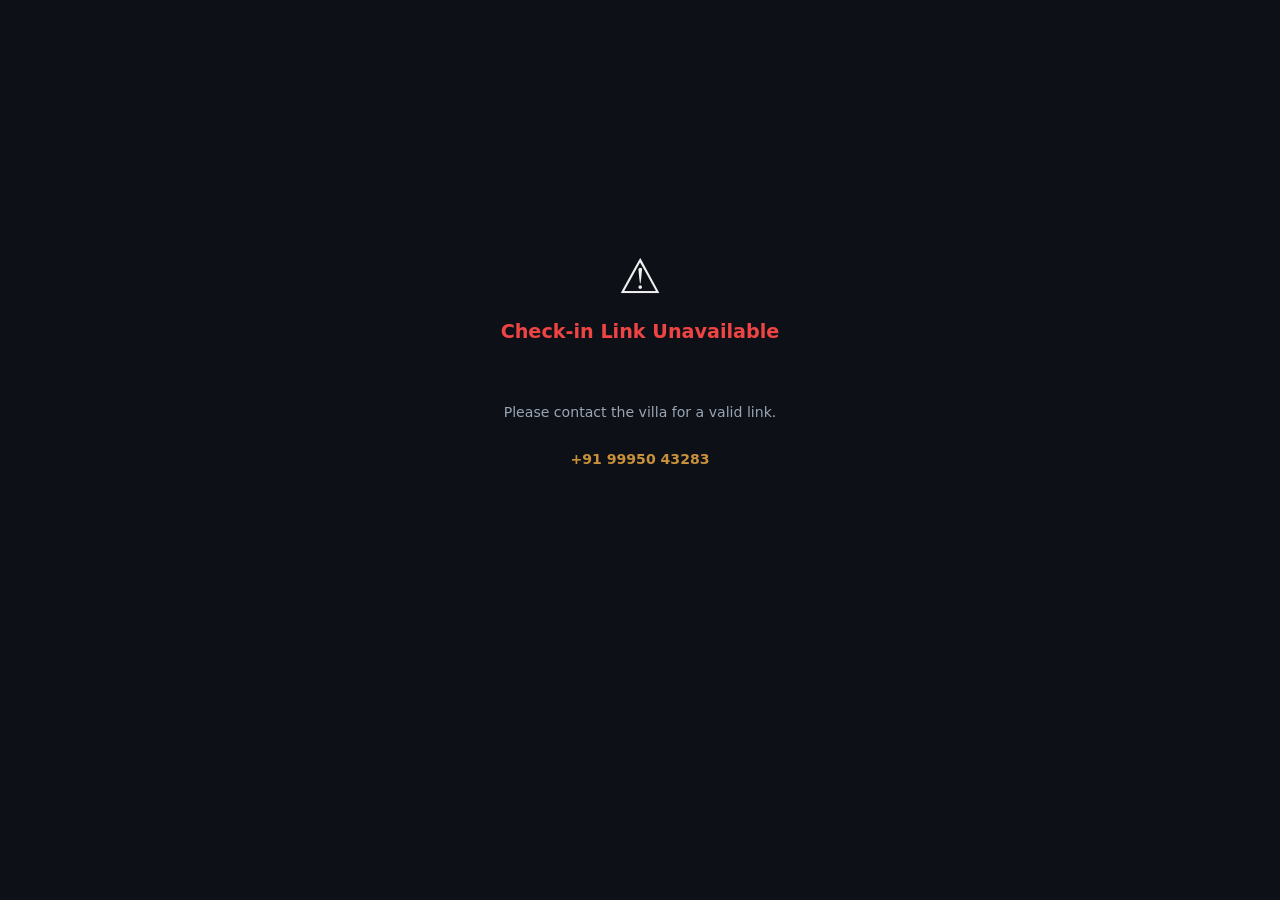
==== checkin/index.html @ 78a7032a "feat: checkin form — warmer welcome message with 3-min hint" ====
<!DOCTYPE html>
<html lang="en">
<head>
  <meta charset="UTF-8" />
  <meta name="viewport" content="width=device-width, initial-scale=1.0" />
  <title>Guest Check-In — Guruvayur Villa (Dwarka)</title>
  <meta name="robots" content="noindex" />
  <style>
    *, *::before, *::after { box-sizing: border-box; margin: 0; padding: 0; }

    body {
      font-family: system-ui, -apple-system, sans-serif;
      background: #0D1117;
      color: #F0F0F0;
      min-height: 100vh;
    }

    /* ── HEADER ── */
    .header {
      background: linear-gradient(135deg, #111827 0%, #1A2332 100%);
      padding: 20px 20px 18px;
      border-bottom: 1px solid rgba(200,144,58,0.2);
    }
    .brand-row {
      display: flex;
      align-items: center;
      gap: 14px;
      margin-bottom: 12px;
    }
    .brand-logo {
      width: 56px; height: 56px;
      border-radius: 12px;
      object-fit: cover;
      border: 1px solid rgba(200,144,58,0.3);
      box-shadow: 0 4px 12px rgba(200,144,58,0.15);
    }
    .brand-logo-fallback {
      width: 56px; height: 56px;
      border-radius: 12px;
      font-size: 1.8rem;
      background: rgba(200,144,58,0.15);
      border: 1px solid rgba(200,144,58,0.3);
      display: none;
      align-items: center;
      justify-content: center;
    }
    .brand-name {
      font-family: Georgia, serif;
      font-size: 1.1rem;
      font-weight: 700;
      color: #E8B86D;
      letter-spacing: 0.5px;
    }
    .brand-sub {
      font-size: 0.6rem;
      color: #5C7080;
      letter-spacing: 3px;
      margin-top: 2px;
    }
    .partner-badge {
      display: inline-block;
      background: rgba(133,183,235,0.12);
      border: 1px solid rgba(133,183,235,0.25);
      border-radius: 20px;
      padding: 3px 12px;
      color: #85B7EB;
      font-size: 0.72rem;
      font-weight: 600;
      margin-bottom: 10px;
    }
    .welcome-text {
      font-size: 0.82rem;
      color: #9AA5B4;
      line-height: 1.6;
    }
    .welcome-text strong { color: #D0D0D0; }

    /* ── BODY ── */
    .body { padding: 20px 16px 48px; max-width: 520px; margin: 0 auto; }

    /* ── SECTIONS ── */
    .section-label {
      font-size: 0.65rem;
      font-weight: 700;
      letter-spacing: 2px;
      color: #C8903A;
      margin-bottom: 10px;
      margin-top: 24px;
      padding-bottom: 6px;
      border-bottom: 1px solid rgba(200,144,58,0.2);
    }
    .section-label.blue { color: #85B7EB; border-color: rgba(133,183,235,0.2); }

    /* ── FIELDS ── */
    .field { margin-bottom: 14px; }
    .field label {
      display: block;
      font-size: 0.72rem;
      font-weight: 600;
      color: #9AA5B4;
      letter-spacing: 0.5px;
      margin-bottom: 6px;
      text-transform: uppercase;
    }
    .field label .req { color: #EF4444; margin-left: 3px; }
    .field .hint { font-size: 0.68rem; color: #6B7280; margin-top: 4px; }

    input, select, textarea {
      width: 100%;
      padding: 11px 14px;
      border-radius: 10px;
      border: 1px solid rgba(255,255,255,0.1);
      background: rgba(255,255,255,0.05);
      color: #F0F0F0;
      font-size: 0.9rem;
      outline: none;
      font-family: inherit;
    }
    select { background: #1A2332; appearance: none; }
    select option { background: #1A2332; }
    textarea { resize: vertical; min-height: 70px; }
    input[readonly] { opacity: 0.55; cursor: not-allowed; }

    .grid-2 { display: grid; grid-template-columns: 1fr 1fr; gap: 12px; }
    .grid-2-1 { display: grid; grid-template-columns: 2fr 1fr; gap: 12px; }

    /* ── NATIONALITY TOGGLE ── */
    .nat-toggle { display: flex; gap: 8px; }
    .nat-btn {
      flex: 1; padding: 11px 8px; border-radius: 10px; cursor: pointer;
      border: 1px solid rgba(255,255,255,0.1);
      background: rgba(255,255,255,0.03);
      color: #9AA5B4; font-size: 0.83rem; font-weight: 400;
      display: flex; align-items: center; justify-content: center; gap: 8px;
      transition: all 0.15s;
    }
    .nat-btn.active {
      border-color: #C8903A;
      background: rgba(200,144,58,0.15);
      color: #C8903A; font-weight: 700;
    }
    .nat-btn img { width: 20px; height: 14px; border-radius: 2px; object-fit: cover; }

    /* ── NIGHTS DISPLAY ── */
    .nights-display {
      text-align: center; color: #C8903A; font-size: 0.82rem;
      font-weight: 600; margin-bottom: 14px; margin-top: -6px;
    }

    /* ── DOCS LATER CHECKBOX ── */
    .docs-later {
      display: flex; align-items: center; gap: 10px;
      margin-bottom: 16px; padding: 12px 14px; border-radius: 10px;
      cursor: pointer;
      border: 1px solid rgba(255,255,255,0.08);
      background: rgba(255,255,255,0.02);
      transition: all 0.15s;
    }
    .docs-later.checked {
      border-color: rgba(245,158,11,0.4);
      background: rgba(245,158,11,0.08);
    }
    .docs-later-box {
      width: 20px; height: 20px; border-radius: 6px; flex-shrink: 0;
      border: 1px solid rgba(255,255,255,0.2);
      background: transparent;
      display: flex; align-items: center; justify-content: center;
      font-size: 0.75rem; color: #111;
    }
    .docs-later.checked .docs-later-box {
      border-color: #F59E0B; background: #F59E0B;
    }

    /* ── UPLOAD BOX ── */
    .upload-box {
      padding: 16px; border-radius: 10px;
      border: 1px dashed rgba(200,144,58,0.5);
      background: rgba(200,144,58,0.04);
      cursor: pointer; text-align: center;
    }
    .upload-box.blue {
      border-color: rgba(133,183,235,0.5);
      background: rgba(133,183,235,0.04);
    }
    .upload-box img.preview {
      max-width: 100%; max-height: 150px;
      border-radius: 6px; object-fit: contain;
    }
    .upload-icon { font-size: 1.8rem; margin-bottom: 6px; }
    .upload-label { font-size: 0.82rem; font-weight: 600; color: #C8903A; }
    .upload-box.blue .upload-label { color: #85B7EB; }
    .upload-hint { font-size: 0.7rem; color: #6B7280; margin-top: 3px; }
    .upload-ok { font-size: 0.7rem; color: #34A853; margin-top: 4px; }

    /* ── VILLA ADDRESS BOX ── */
    .villa-addr-box {
      background: rgba(200,144,58,0.06);
      border: 1px solid rgba(200,144,58,0.2);
      border-radius: 10px; padding: 12px 14px; margin-bottom: 14px;
    }
    .villa-addr-box .addr-label {
      font-size: 0.68rem; font-weight: 700; color: #C8903A;
      letter-spacing: 1px; margin-bottom: 6px;
    }
    .villa-addr-box .addr-text {
      font-size: 0.82rem; color: #D0D0D0; line-height: 1.6;
    }
    .villa-addr-box .addr-note {
      font-size: 0.68rem; color: #6B7280; margin-top: 6px;
    }

    /* ── ERROR ── */
    .error-box {
      background: rgba(239,68,68,0.1);
      border: 1px solid rgba(239,68,68,0.3);
      border-radius: 10px; padding: 12px 16px;
      color: #EF4444; font-size: 0.85rem; margin-bottom: 16px;
    }

    /* ── SUBMIT ── */
    .submit-btn {
      width: 100%; padding: 16px; border-radius: 12px;
      background: #C8903A; color: #111;
      font-weight: 800; font-size: 1rem; border: none;
      cursor: pointer; letter-spacing: 0.5px;
      transition: opacity 0.15s;
    }
    .submit-btn:disabled { opacity: 0.5; cursor: not-allowed; }
    .privacy-note {
      color: #6B7280; font-size: 0.7rem;
      text-align: center; line-height: 1.5; margin-top: 10px;
    }

    /* ── CHECKBOX OPTIONS ── */
    .check-option {
      display: flex; align-items: flex-start; gap: 10px;
      padding: 11px 14px; border-radius: 10px; cursor: pointer;
      border: 1px solid rgba(255,255,255,0.08);
      background: rgba(255,255,255,0.02);
      margin-bottom: 8px; transition: all 0.15s;
    }
    .check-option.checked {
      border-color: rgba(139,92,246,0.4);
      background: rgba(139,92,246,0.08);
    }
    .check-box {
      width: 20px; height: 20px; border-radius: 6px; flex-shrink: 0;
      border: 1px solid rgba(255,255,255,0.2); background: transparent;
      display: flex; align-items: center; justify-content: center;
      font-size: 0.75rem; color: #111; margin-top: 1px;
    }
    .check-option.checked .check-box {
      border-color: #8B5CF6; background: #8B5CF6; color: #fff;
    }
    .check-label { font-size: 0.85rem; font-weight: 600; color: #D0D0D0; }
    .check-hint  { font-size: 0.7rem; color: #6B7280; margin-top: 2px; }

    /* ── LOADING / SUCCESS / ERROR SCREENS ── */
    .full-screen {
      min-height: 80vh; display: flex; flex-direction: column;
      align-items: center; justify-content: center;
      text-align: center; padding: 32px 24px;
      max-width: 400px; margin: 0 auto;
    }
    .full-screen .icon { font-size: 3rem; margin-bottom: 16px; }
    .full-screen .title { font-size: 1.2rem; font-weight: 700; margin-bottom: 10px; }
    .full-screen .sub { font-size: 0.88rem; color: #9AA5B4; line-height: 1.7; }

    /* ── HIDDEN ── */
    .hidden { display: none !important; }
    /* ── CHECKBOX OPTIONS ── */
    .check-option { display:flex; align-items:flex-start; gap:10px; padding:11px 14px; border-radius:10px; cursor:pointer; border:1px solid rgba(255,255,255,0.08); background:rgba(255,255,255,0.02); margin-bottom:8px; transition:all 0.15s; }
    .check-option.checked { border-color:rgba(139,92,246,0.4); background:rgba(139,92,246,0.08); }
    .check-box { width:20px; height:20px; border-radius:6px; flex-shrink:0; border:1px solid rgba(255,255,255,0.2); background:transparent; display:flex; align-items:center; justify-content:center; font-size:0.75rem; color:#fff; margin-top:1px; }
    .check-option.checked .check-box { border-color:#8B5CF6; background:#8B5CF6; }
    .check-label { font-size:0.85rem; font-weight:600; color:#D0D0D0; }
    .check-hint  { font-size:0.7rem; color:#6B7280; margin-top:2px; }
  </style>
</head>
<body>

<!-- LOADING SCREEN -->
<div id="screen-loading" class="full-screen">
  <div class="icon">⏳</div>
  <div class="title" style="color:#9AA5B4">Verifying your check-in link…</div>
</div>

<!-- ERROR SCREEN -->
<div id="screen-error" class="full-screen hidden">
  <div class="icon">⚠️</div>
  <div class="title" style="color:#EF4444">Check-in Link Unavailable</div>
  <div class="sub">This check-in link may have expired or is no longer active.
        Please contact our host team and we'll help you right away.<br>Please contact the villa for a valid link.<br><br>
    <strong style="color:#C8903A">+91 99950 43283</strong>
  </div>
</div>

<!-- SUCCESS SCREEN -->
<div id="screen-success" class="full-screen hidden">
  <div class="icon">🙏</div>
  <div class="title" style="color:#34A853">Registration Complete</div>
  <div class="sub" id="success-msg"></div>
  <!-- Cartoon: staff rushing to prepare room -->
  <svg viewBox="0 0 200 110" xmlns="http://www.w3.org/2000/svg" style="width:180px;margin:16px auto;display:block">
    <line x1="10" y1="98" x2="190" y2="98" stroke="#2A3A4A" stroke-width="2"/>
    <rect x="115" y="68" width="65" height="28" rx="4" fill="#1A2A3A" stroke="#C8903A" stroke-width="1.5"/>
    <rect x="115" y="58" width="20" height="16" rx="3" fill="#2A3A4A" stroke="#C8903A" stroke-width="1"/>
    <rect x="117" y="70" width="61" height="7" rx="2" fill="#C8903A" opacity="0.3"/>
    <path d="M95 52 Q118 34 148 48" stroke="white" stroke-width="1.5" fill="rgba(255,255,255,0.8)"/>
    <circle cx="58" cy="43" r="9" fill="#C8903A"/>
    <line x1="58" y1="52" x2="58" y2="76" stroke="#C8903A" stroke-width="3" stroke-linecap="round"/>
    <line x1="58" y1="60" x2="40" y2="53" stroke="#C8903A" stroke-width="2.5" stroke-linecap="round"/>
    <line x1="58" y1="60" x2="78" y2="56" stroke="#C8903A" stroke-width="2.5" stroke-linecap="round"/>
    <line x1="58" y1="76" x2="46" y2="96" stroke="#C8903A" stroke-width="2.5" stroke-linecap="round"/>
    <line x1="58" y1="76" x2="70" y2="93" stroke="#C8903A" stroke-width="2.5" stroke-linecap="round"/>
    <path d="M78 56 Q93 43 103 53 Q98 63 83 60 Z" fill="white" opacity="0.9"/>
    <line x1="18" y1="48" x2="33" y2="48" stroke="#C8903A" stroke-width="1.5" stroke-linecap="round" opacity="0.5"/>
    <line x1="14" y1="58" x2="30" y2="58" stroke="#C8903A" stroke-width="1.5" stroke-linecap="round" opacity="0.4"/>
    <line x1="20" y1="68" x2="34" y2="68" stroke="#C8903A" stroke-width="1.5" stroke-linecap="round" opacity="0.3"/>
    <text x="152" y="52" font-size="10" fill="#C8903A">✨</text>
  </svg>
  <div style="font-size:0.75rem;color:rgba(200,144,58,0.7);margin-top:4px">We're preparing your villa for a comfortable stay.
      <div style="font-size:0.75rem;color:#6B7280;margin-top:6px">✏️ This form usually takes less than 3 minutes.</div></div>
</div>

<!-- MAIN FORM -->
<div id="screen-form" class="hidden">

  <!-- ERROR BOX — sticky at top, shown on validation failure -->
  <div id="submit-error" class="error-box hidden"
    style="margin:0 0 16px;position:sticky;top:0;z-index:99;border-radius:0"></div>

  <!-- HEADER -->
  <div class="header">
    <div class="brand-row">
      <img class="brand-logo" src="https://manage.luxuryvillasofguruvayur.com/icons/logo-black.png"
        alt="Guruvayur Estates"
        onerror="this.style.display='none';this.nextElementSibling.style.display='flex'" />
      <div class="brand-logo-fallback">🏡</div>
      <div>
        <div class="brand-name" id="villa-name">Guruvayur Villa (Dwarka)</div>
        <div class="brand-sub">GURUVAYUR · KERALA</div>
      </div>
    </div>
    <div id="partner-badge" class="partner-badge hidden"></div>
    <div class="welcome-text" id="welcome-text"></div>
  </div>

  <!-- FORM BODY -->
  <div class="body">

    <div id="error-banner" class="error-box hidden"></div>

    <!-- NATIONALITY -->
    <div class="field">
      <label>Nationality <span class="req">*</span></label>
      <div class="nat-toggle">
        <button class="nat-btn active" id="btn-indian" onclick="setNationality('Indian')">
          <img src="https://flagcdn.com/w20/in.png" alt="India" onerror="this.style.display='none'" />
          Indian
        </button>
        <button class="nat-btn" id="btn-foreign" onclick="setNationality('Foreign')">
          🌍 Foreign National
        </button>
      </div>
    </div>

    <!-- SECTION 1: PERSONAL -->
    <div class="section-label">1 · PERSONAL DETAILS</div>

    <div class="field">
      <label>Full name (as on ID) <span class="req">*</span></label>
      <input type="text" id="fullName" placeholder="e.g. Arjun Kumar" autocomplete="off" />
    </div>

    <div class="grid-2">
      <div class="field">
        <label>Date of birth</label>
        <input type="date" id="dob" />
      </div>
      <div class="field">
        <label>Gender</label>
        <select id="gender">
          <option value="">Select</option>
          <option>Male</option><option>Female</option><option>Other</option>
        </select>
      </div>
    </div>

    <div class="grid-2">
      <div class="field">
        <label>Phone number <span class="req">*</span></label>
        <input type="tel" id="phone" placeholder="9880335522" />
      </div>
      <div class="field">
        <label>Email address</label>
        <input type="email" id="email" placeholder="you@example.com" />
      </div>
    </div>

    <!-- SECTION 2: ADDRESS -->
    <div class="section-label" id="addr-label">2 · HOME ADDRESS</div>

    <!-- Foreign: home country address + prefilled villa address -->
    <div id="foreign-addr" class="hidden">
      <div class="field">
        <label>Permanent address in home country <span class="req">*</span></label>
        <textarea id="homeCountryAddr" placeholder="Full address including city and country"></textarea>
      </div>
      <div class="villa-addr-box">
        <div class="addr-label">ADDRESS IN INDIA (VILLA)</div>
        <div class="addr-text">
          Guruvayur Villa (Dwarka)<br>
          Edappully Gandhinagar Rd, Palayoor<br>
          Guruvayur, Kerala 680101, India<br>
          <span style="color:#9AA5B4">+91 99950 43283</span>
        </div>
        <div class="addr-note">This villa address will automatically be used for Form C registration requirements.</div>
      </div>
    </div>

    <!-- Indian: home address fields -->
    <div id="indian-addr">
      <div class="field">
        <label>Street address</label>
        <input type="text" id="address" placeholder="Flat / House, Street, Area" />
      </div>
      <div class="grid-2-1">
        <div class="field">
          <label>City / Town <span class="req">*</span></label>
          <input type="text" id="city" placeholder="Bengaluru" />
        </div>
        <div class="field">
          <label>Pincode</label>
          <input type="tel" id="pincode" placeholder="560001" maxlength="6" />
        </div>
      </div>
      <div class="field">
        <label>State <span class="req">*</span></label>
        <select id="state">
          <option value="">Select state</option>
          <option>Andhra Pradesh</option><option>Arunachal Pradesh</option><option>Assam</option>
          <option>Bihar</option><option>Chhattisgarh</option><option>Goa</option>
          <option>Gujarat</option><option>Haryana</option><option>Himachal Pradesh</option>
          <option>Jharkhand</option><option>Karnataka</option><option>Kerala</option>
          <option>Madhya Pradesh</option><option>Maharashtra</option><option>Manipur</option>
          <option>Meghalaya</option><option>Mizoram</option><option>Nagaland</option>
          <option>Odisha</option><option>Punjab</option><option>Rajasthan</option>
          <option>Sikkim</option><option>Tamil Nadu</option><option>Telangana</option>
          <option>Tripura</option><option>Uttar Pradesh</option><option>Uttarakhand</option>
          <option>West Bengal</option><option>Delhi</option><option>Jammu & Kashmir</option>
          <option>Ladakh</option><option>Puducherry</option><option>Other</option>
        </select>
      </div>
    </div>

    <!-- SECTION 3: STAY DETAILS -->
    <div class="section-label">3 · STAY DETAILS</div>

    <div class="grid-2">
      <div class="field">
        <label>Check-in date <span class="req">*</span></label>
        <input type="date" id="checkIn" onchange="calcNights()" />
      </div>
      <div class="field">
        <label>Check-out date <span class="req">*</span></label>
        <input type="date" id="checkOut" onchange="calcNights()" />
      </div>
    </div>
    <div class="nights-display hidden" id="nights-display"></div>

    <div class="grid-2">
      <div class="field">
        <label>Adults <span class="req">*</span></label>
        <select id="adults">
          <option>1</option><option>2</option><option>3</option><option>4</option>
          <option>5</option><option>6</option><option>7</option><option>8</option>
          <option>9</option><option>10</option><option>11</option><option>12</option>
        </select>
      </div>
      <div class="field">
        <label>Children (under 12)</label>
        <select id="children">
          <option>0</option><option>1</option><option>2</option><option>3</option>
          <option>4</option><option>5</option><option>6</option><option>7</option>
          <option>8</option><option>9</option><option>10</option>
        </select>
      </div>
    </div>

    <div class="field">
      <label>Names of other guests in your group</label>
      <textarea id="guestList" placeholder="e.g. Priya Rao, Arjun Rao (age 8)"></textarea>
      <div class="hint">Optional — helps us prepare</div>
    </div>

    <div class="field">
      <label>Purpose of visit <span class="req">*</span></label>
      <select id="purpose">
        <option value="">Select…</option>
        <option>Pilgrimage / Temple visit</option><option>Tourism</option>
        <option>Family visit</option><option>Wedding / Function</option>
        <option>Business</option><option>Arangettam</option><option>Other</option>
      </select>
    </div>

    <div class="field">
      <label>Mode of transport <span class="req">*</span></label>
      <select id="transport" onchange="toggleVehicle()">
        <option value="">Select…</option>
        <option>Car / SUV</option><option>Train</option>
        <option>Flight</option><option>Bus</option><option>Auto / Taxi</option>
      </select>
    </div>

    <div class="field hidden" id="vehicle-field">
      <label>Vehicle registration number</label>
      <input type="text" id="vehicle" placeholder="KA 01 AB 1234"
        oninput="this.value=this.value.toUpperCase()" />
      <div class="hint">Helps our team assist with parking and property access.</div>
    </div>

    <div class="field">
      <label>Estimated arrival time (ETA) &mdash; <span style="color:#FBBF24;font-weight:600">Standard check-in after 4:00 PM</span></label>
      <input type="time" id="eta" />
      <div class="hint">
        <strong style="color:#C8903A">Standard check-in begins after 4:00 PM.</strong><br>
        Early check-in and late check-out may be available based on villa availability — additional charges may apply.
        To help us plan your stay smoothly, we kindly request advance notice for any extension requests.
      </div>
    </div>

    <!-- SECTION 4A: INDIAN ID -->
    <div id="indian-id">
      <div class="section-label">4 · GOVERNMENT ID VERIFICATION</div>
      <div class="field">
        <label>ID type <span class="req">*</span></label>
        <select id="idType">
          <option value="">Select…</option>
          <option>Aadhaar Card</option>
          <option>Passport</option>
          <option>Driving License</option>
          <option>PAN Card</option>
        </select>
      </div>
      <div class="field">
        <label>ID number <span class="req">*</span></label>
        <input type="text" id="idNumber" placeholder="Enter ID number" />
      </div>
      <div class="field">
        <label>Upload ID document</label>
        <div class="upload-box" onclick="document.getElementById('idFile').click()">
          <div id="id-preview-wrap">
            <div class="upload-icon">📷</div>
            <div class="upload-label">Upload a clear photo or PDF of your ID</div>
            <div class="upload-hint">Aadhaar / PAN / Licence — photo or PDF</div>
          </div>
        </div>
        <input type="file" id="idFile" accept="image/*,application/pdf" capture="environment"
          style="display:none" onchange="handleUpload(this,'id-preview-wrap','id-ok')" />
        
        <div class="hint" style="margin-top:4px;color:#F59E0B">Please ensure the document is clear and all corners are visible for faster verification. JPEG or PDF accepted.</div>
        <div class="upload-ok hidden" id="id-ok">✅ Document uploaded</div>
      </div>
    </div>

    <!-- SECTION 4B: FOREIGN (FORM C) -->
    <div id="foreign-id" class="hidden">
      <div class="section-label blue">4 · PASSPORT DETAILS (FORM C)</div>
      <div class="field">
        <label>Passport number <span class="req">*</span></label>
        <input type="text" id="passportNo" placeholder="A1234567" />
      </div>
      <div class="grid-2">
        <div class="field">
          <label>Issue date</label>
          <input type="date" id="passportIssueDate" />
        </div>
        <div class="field">
          <label>Expiry date <span class="req">*</span></label>
          <input type="date" id="passportExpiry" />
        </div>
      </div>
      <div class="field">
        <label>Place of issue</label>
        <input type="text" id="passportIssuePlace" placeholder="New Delhi / Mumbai" />
      </div>
      <div class="field">
        <label>Upload passport photo page <span class="req">*</span></label>
        <div class="upload-box blue" onclick="document.getElementById('passportFile').click()">
          <div id="passport-preview-wrap">
            <div class="upload-icon">🛂</div>
            <div class="upload-label">Upload passport photo page</div>
            <div class="upload-hint">Biographical data page with photo</div>
          </div>
        </div>
        <input type="file" id="passportFile" accept="image/*,application/pdf" capture="environment"
          style="display:none" onchange="handleUpload(this,'passport-preview-wrap','passport-ok')" />
        <div class="upload-ok hidden" id="passport-ok">✅ Passport uploaded</div>
      </div>

      <div class="section-label blue">5 · VISA DETAILS (FORM C)</div>
      <div class="docs-later" id="docs-later-toggle" onclick="toggleDocsLater()">
        <div class="docs-later-box" id="docs-later-box"></div>
        <div>
          <div style="font-size:0.85rem;font-weight:600;color:#D0D0D0">
            I prefer to provide my visa documents during check-in
          </div>
          <div style="font-size:0.7rem;color:#6B7280;margin-top:2px">
            You may skip this section and provide the original documents during check-in.
          </div>
        </div>
      </div>

      <div id="visa-fields">
        <div class="field">
          <label>Visa number <span class="req">*</span></label>
          <input type="text" id="visaNo" placeholder="IN-XXXXXXXX" />
        </div>
        <div class="grid-2">
          <div class="field">
            <label>Visa type <span class="req">*</span></label>
            <select id="visaType">
              <option value="">Select…</option>
              <option>Tourist</option><option>Business</option><option>e-Visa</option>
              <option>OCI Card</option><option>PIO Card</option><option>Other</option>
            </select>
          </div>
          <div class="field">
            <label>Issue date</label>
            <input type="date" id="visaIssueDate" />
          </div>
        </div>
        <div class="field">
          <label>Place of visa issue</label>
          <input type="text" id="visaIssuePlace" placeholder="Embassy / Consulate city" />
        </div>
        <div class="field">
          <label>Upload visa page</label>
          <div class="upload-box blue" onclick="document.getElementById('visaFile').click()">
            <div id="visa-preview-wrap">
              <div class="upload-icon">📋</div>
              <div class="upload-label">Upload visa page</div>
              <div class="upload-hint">Visa stamp, sticker, or e-Visa printout</div>
            </div>
          </div>
          <input type="file" id="visaFile" accept="image/*,application/pdf" capture="environment"
            style="display:none" onchange="handleUpload(this,'visa-preview-wrap','visa-ok')" />
          <div class="upload-ok hidden" id="visa-ok">✅ Visa page uploaded</div>
        </div>
      </div>

      <div class="section-label blue">6 · ARRIVAL IN INDIA (FORM C)</div>
      <div class="grid-2">
        <div class="field">
          <label>Date of arrival in India</label>
          <input type="date" id="arrivalIndia" />
        </div>
        <div class="field">
          <label>Port of arrival</label>
          <input type="text" id="portOfArrival" placeholder="Kochi / Chennai" />
        </div>
      </div>
      <div class="field">
        <label>Next destination after this stay</label>
        <input type="text" id="nextDest" placeholder="Kovalam / Mumbai / Home country" />
      </div>
    </div>

    <!-- SECTION 5: ENHANCE YOUR STAY -->
    <div class="section-label" style="color:#8B5CF6;border-color:rgba(139,92,246,0.2);margin-top:28px">5 &middot; ENHANCE YOUR STAY</div>
    <div class="field">
      <div class="hint" style="margin-bottom:10px">Select any services you would like us to arrange:</div>
      <div class="check-option" id="opt-early" onclick="toggleOption('early')"><div class="check-box" id="box-early"></div><div><div class="check-label">Request early check-in</div><div class="check-hint">Subject to availability &middot; Additional charges apply</div></div></div>
      <div class="check-option" id="opt-late" onclick="toggleOption('late')"><div class="check-box" id="box-late"></div><div><div class="check-label">Request late check-out</div><div class="check-hint">Subject to availability &middot; No last-minute extensions</div></div></div>
      <div class="check-option" id="opt-breakfast" onclick="toggleOption('breakfast')"><div class="check-box" id="box-breakfast"></div><div><div class="check-label">Breakfast (&#8377;275 per person)</div><div class="check-hint">Fresh traditional Kerala breakfast prepared and served at the villa.</div></div></div>
      <div id="breakfast-options" class="hidden" style="margin-left:30px;margin-bottom:8px">
        <div class="hint" style="margin-bottom:6px">Select breakfast type:</div>
        <div class="check-option" id="opt-idli" onclick="toggleBreakfast('Idli')"><div class="check-box" id="box-idli"></div><div class="check-label">Idli, Vada, Chutney, Coffee/Tea &amp; Water</div></div>
        <div class="check-option" id="opt-puttu" onclick="toggleBreakfast('Puttu')"><div class="check-box" id="box-puttu"></div><div class="check-label">Puttu, Kadala, Kerala Banana, Coffee/Tea &amp; Water</div></div>
        <div class="check-option" id="opt-appam" onclick="toggleBreakfast('Appam')"><div class="check-box" id="box-appam"></div><div class="check-label">Appam, Curry, Coffee/Tea &amp; Water</div></div>
      </div>
      <div class="check-option" id="opt-extraBeds" onclick="toggleOption('extraBeds')"><div class="check-box" id="box-extraBeds"></div><div>
          <div class="check-label">Extra floor beds &nbsp;<span style="color:#C8903A;font-size:0.78rem">₹750 per night</span> when reserved in advance <span style="color:#6B7280;font-size:0.72rem">(₹1,000 at the villa)</span></div>
          <div class="check-hint">Additional sleeping arrangements &middot; Please specify count below</div>
        </div></div>
      <div id="extraBeds-count-row" class="hidden" style="margin:6px 0 0 32px">
        <label style="font-size:0.78rem;color:#9AA5B4">Number of extra beds needed</label>
        <input type="number" id="extraBedsCount" min="1" max="10" value="1"
          style="width:70px;margin-left:8px;padding:4px 8px;border-radius:6px;border:1px solid #3A4553;background:#1E2530;color:#F0F0F0;font-size:0.85rem" />
      </div>
      <div class="check-option" id="opt-cab" onclick="toggleOption('cab')"><div class="check-box" id="box-cab"></div><div><div class="check-label">Cab service</div><div class="check-hint">Airport and railway station pickup/drop arrangements coordinated by our team.</div></div></div>
    </div>

    <!-- WHAT HAPPENS NEXT -->
    <div style="margin:28px 0 20px;padding:16px;background:rgba(200,144,58,0.06);border:1px solid rgba(200,144,58,0.2);border-radius:10px">
      <div style="font-size:0.72rem;font-weight:700;letter-spacing:1.2px;color:#C8903A;margin-bottom:10px">ONCE SUBMITTED</div>
      <div style="font-size:0.8rem;color:#9AA5B4;line-height:1.7">
        <div style="margin-bottom:6px">✅ &nbsp;Thank you for completing your registration. Our host team will review your details and contact you shortly.</div>
        <div style="margin-bottom:6px">📞 &nbsp;We will reach out to assist with your arrival and check-in arrangements.</div>
        <div style="margin-bottom:6px">🛏️ &nbsp;Extra floor beds pre-booked here: <strong style="color:#C8903A">₹750 / bed / night.</strong></div>
        <div>🛏️ &nbsp;Extra floor beds requested at villa: <strong style="color:#9AA5B4">₹1,000 / bed / night.</strong></div>
      </div>
    </div>

    <!-- SUBMIT -->
    <div style="margin-top:28px">
      <button class="submit-btn" id="submit-btn" onclick="handleSubmit()">
        ✅ Complete Registration
      </button>
      <p class="privacy-note">
        Your information is collected only for guest registration and compliance purposes and is handled securely by our team.
      </p>
    </div>

  </div><!-- /body -->
</div><!-- /screen-form -->

<script>
  const API = '/proxy.php?action='
  const VILLA_NAMES   = { dwarka: 'Guruvayur Villa (Dwarka)' }
  const PARTNER_NAMES = {
    direct: 'Direct Booking', airbnb: 'Airbnb',
    makemytrip: 'MakeMyTrip', booking: 'Booking.com', goibibo: 'Goibibo'
  }
  const VILLA_ADDR = {
    dwarka: {
      address: 'Edappully Gandhinagar Rd, Palayoor',
      city: 'Guruvayur', state: 'Kerala', pincode: '680101', country: 'India',
      phone: '+91 99950 43283'
    }
  }

  let villaId   = 'dwarka'
  let partner   = 'direct'
  let nationality = 'Indian'
  let docsLater = false
  let uploadData = { id: null, idName: null, passport: null, visa: null }

  // ── INIT — resolve token from URL ──────────────────────────
  async function init() {
    var qs = new URLSearchParams(location.search)
    // If query params present — use directly, no token resolution needed
    if (qs.get('villa') || qs.get('partner')) {
      villaId = qs.get('villa')   || 'dwarka'
      partner = qs.get('partner') || 'direct'
      renderHeader()
      show('screen-form')
      hide('screen-loading')
      return
    }
    // Resolve opaque token from path e.g. checkin.*/gvr-airbnb
    // .htaccess rewrites /gvr-airbnb → index.html?token=gvr-airbnb
    // So read qs.get('token') first, then fall back to raw pathname
    var rawPath   = location.pathname.replace(/\/+/g, '').replace(/^index\.html$/i,'').trim()
    var linkToken = qs.get('token') || rawPath
    if (linkToken) {
      try {
        var res  = await fetch(API + 'resolveCheckinLink', {
          method: 'POST', headers: { 'Content-Type': 'application/json' },
          body: JSON.stringify({ token: linkToken })
        })
        var data = await res.json()
        if (!data.success) { showError(data.error || 'Invalid link'); return }
        villaId = data.data.villaId || 'dwarka'
        partner = data.data.partner || 'direct'
      } catch(e) {
        showError('')
        return
      }
    } else {
      villaId = 'dwarka'; partner = 'direct'
    }
    renderHeader()
    show('screen-form')
    hide('screen-loading')
  }

  function renderHeader() {
    const vName = VILLA_NAMES[villaId] || 'Guruvayur Villa'
    const pName = PARTNER_NAMES[partner] || partner
    document.getElementById('villa-name').textContent = vName

    if (partner !== 'direct') {
      const badge = document.getElementById('partner-badge')
      badge.textContent = 'Booked via ' + pName
      show('partner-badge')
    }

    const welcomeEl = document.getElementById('welcome-text')
    const partnerLine = partner !== 'direct'
      ? `Welcome to <strong>${vName}</strong> — booked through <strong style="color:#85B7EB">${pName}</strong>.`
      : `Welcome to <strong>${vName}</strong>.`
    welcomeEl.innerHTML = partnerLine +
      `<br><br>We look forward to hosting you and making your stay comfortable and memorable.<br><br>
      As part of standard guest registration requirements under the
      <strong>Registration of Foreigners Act</strong> and
      <strong>Kerala Police</strong> hospitality regulations, all guests are requested
      to complete this pre check-in form prior to arrival.<br><br>
      Thank you for taking a few moments to complete the registration.`
  }

  // ── NATIONALITY ────────────────────────────────────────────
  function setNationality(nat) {
    nationality = nat
    document.getElementById('btn-indian').classList.toggle('active', nat === 'Indian')
    document.getElementById('btn-foreign').classList.toggle('active', nat === 'Foreign')
    toggleClass('indian-addr',  nat === 'Indian' ? 'remove' : 'add', 'hidden')
    toggleClass('foreign-addr', nat === 'Foreign' ? 'remove' : 'add', 'hidden')
    toggleClass('indian-id',    nat === 'Indian' ? 'remove' : 'add', 'hidden')
    toggleClass('foreign-id',   nat === 'Foreign' ? 'remove' : 'add', 'hidden')
    document.getElementById('addr-label').textContent =
      nat === 'Indian' ? '2 · HOME ADDRESS' : '2 · HOME COUNTRY ADDRESS'
  }

  // ── VEHICLE ────────────────────────────────────────────────
  function toggleVehicle() {
    const t = document.getElementById('transport').value
    toggleClass('vehicle-field', t === 'Car / SUV' ? 'remove' : 'add', 'hidden')
  }

  // ── NIGHTS ─────────────────────────────────────────────────
  function calcNights() {
    const ci = document.getElementById('checkIn').value
    const co = document.getElementById('checkOut').value
    const el = document.getElementById('nights-display')
    if (ci && co) {
      const n = Math.max(0, Math.round((new Date(co) - new Date(ci)) / 86400000))
      if (n > 0) {
        el.textContent = n + ' night' + (n !== 1 ? 's' : '')
        el.classList.remove('hidden')
        return
      }
    }
    el.classList.add('hidden')
  }

  // ── DOCS LATER ─────────────────────────────────────────────
  function toggleDocsLater() {
    docsLater = !docsLater
    const toggle = document.getElementById('docs-later-toggle')
    const box    = document.getElementById('docs-later-box')
    toggle.classList.toggle('checked', docsLater)
    box.textContent = docsLater ? '✓' : ''
    toggleClass('visa-fields', docsLater ? 'add' : 'remove', 'hidden')
  }

  // ── FILE UPLOAD ────────────────────────────────────────────
  function handleUpload(input, previewId, okId) {
    var file = input.files?.[0]
    if (!file) return
    var key     = input.id === 'idFile' ? 'id' : input.id === 'passportFile' ? 'passport' : 'visa'
    var nameKey = key === 'id' ? 'idName' : null
    var wrap    = document.getElementById(previewId)

    function storeAndShow(b64, src, isImage) {
      uploadData[key] = b64
      if (nameKey) uploadData[nameKey] = file.name
      if (isImage) {
        wrap.innerHTML = '<img class="preview" src="' + src + '" alt="upload" />'
      } else {
        wrap.innerHTML = '<div class="upload-label">📄 ' + file.name + '</div>'
      }
      show(okId)
    }

    if (file.type.startsWith('image/')) {
      // Compress image using Canvas — max 900px wide, 75% JPEG quality
      // Keeps file under ~80KB to fit Cloudflare 100KB worker limit
      var img = new Image()
      var objectUrl = URL.createObjectURL(file)
      img.onload = function() {
        URL.revokeObjectURL(objectUrl)
        var MAX_W = 900
        var scale = img.width > MAX_W ? MAX_W / img.width : 1
        var canvas = document.createElement('canvas')
        canvas.width  = Math.round(img.width  * scale)
        canvas.height = Math.round(img.height * scale)
        var ctx = canvas.getContext('2d')
        ctx.drawImage(img, 0, 0, canvas.width, canvas.height)
        var compressed = canvas.toDataURL('image/jpeg', 0.75)
        storeAndShow(compressed.split(',')[1], compressed, true)
      }
      img.onerror = function() {
        // Fallback: read as-is
        var reader = new FileReader()
        reader.onload = function(ev) { storeAndShow(ev.target.result.split(',')[1], ev.target.result, true) }
        reader.readAsDataURL(file)
      }
      img.src = objectUrl
    } else {
      // PDF — read as-is (user should upload small scan)
      var reader = new FileReader()
      reader.onload = function(ev) { storeAndShow(ev.target.result.split(',')[1], null, false) }
      reader.readAsDataURL(file)
    }
  }

  // ── VALIDATE ───────────────────────────────────────────────
  function validate() {
    const v = val
    if (!v('fullName'))  return 'Full name is required'
    if (!v('phone'))     return 'Phone number is required'
    if (!v('checkIn'))   return 'Check-in date is required'
    if (!v('checkOut'))  return 'Check-out date is required'
    if (new Date(v('checkOut')) <= new Date(v('checkIn')))
      return 'Check-out must be after check-in'
    if (!v('purpose'))   return 'Purpose of visit is required'
    if (!v('transport')) return 'Mode of transport is required'
    if (nationality === 'Indian') {
      if (!v('idType'))   return 'Please select your ID type'
      if (!v('idNumber')) return 'Please enter your ID number'
    } else {
      if (!v('passportNo'))    return 'Passport number is required'
      if (!v('passportExpiry')) return 'Passport expiry date is required'
      if (!docsLater && !v('visaNo'))   return 'Visa number is required (or check submit later)'
      if (!docsLater && !v('visaType')) return 'Visa type is required'
    }
    return null
  }

  // ── SUBMIT ─────────────────────────────────────────────────
  async function handleSubmit() {
    hide('submit-error')
    const err = validate()
    if (err) { showSubmitError(err); window.scrollTo(0,0); return }

    const btn = document.getElementById('submit-btn')
    btn.disabled = true; btn.textContent = 'Submitting…'

    const ci = val('checkIn'), co = val('checkOut')
    const nights = Math.max(1, Math.round((new Date(co)-new Date(ci))/86400000))
    const addr = VILLA_ADDR[villaId] || VILLA_ADDR.dwarka

    const payload = {
      villaId, partner,
      guestName:    val('fullName'),
      dob:          val('dob'),
      gender:       val('gender'),
      nationality,
      phone:        val('phone'),
      email:        val('email'),
      // Address
      homeAddress:       nationality==='Foreign' ? `${addr.address}, ${addr.city}` : val('address'),
      city:              nationality==='Foreign' ? addr.city    : val('city'),
      state:             nationality==='Foreign' ? addr.state   : val('state'),
      pincode:           nationality==='Foreign' ? addr.pincode : val('pincode'),
      country:           nationality==='Foreign' ? addr.country : 'India',
      fromCity:          nationality==='Indian'  ? val('city')  : '',
      homeCountryAddress:nationality==='Foreign' ? val('homeCountryAddr') : null,
      // Stay
      checkInDate:  ci, checkOutDate: co, nights,
      adults:       parseInt(val('adults'))   || 1,
      children:     parseInt(val('children')) || 0,
      guestList:    val('guestList')   || null,
      purposeOfVisit:   val('purpose'),
      modeOfTransport:  val('transport') || null,
      vehicleNumber:    val('vehicle')   || null,
      eta:              val('eta')       || null,
      // Indian ID
      govtIdType: nationality==='Indian' ? val('idType')   : null,
      govtIdNum:  nationality==='Indian' ? val('idNumber') : null,
      // Foreign (Form C)
      passportNumber:     nationality==='Foreign' ? val('passportNo')        : null,
      passportIssueDate:  nationality==='Foreign' ? val('passportIssueDate') : null,
      passportIssuePlace: nationality==='Foreign' ? val('passportIssuePlace'): null,
      passportExpiry:     nationality==='Foreign' ? val('passportExpiry')    : null,
      visaNumber:         nationality==='Foreign' && !docsLater ? val('visaNo')       : null,
      visaType:           nationality==='Foreign' && !docsLater ? val('visaType')     : null,
      visaIssueDate:      nationality==='Foreign' && !docsLater ? val('visaIssueDate'): null,
      visaIssuePlace:     nationality==='Foreign' && !docsLater ? val('visaIssuePlace'):null,
      arrivalDateIndia:   nationality==='Foreign' ? val('arrivalIndia')  : null,
      portOfArrival:      nationality==='Foreign' ? val('portOfArrival') : null,
      nextDestination:    nationality==='Foreign' ? val('nextDest')      : null,
      docsSubmitLater:    docsLater,
      // Files compressed in browser to ~80KB before encoding
      idFileB64:       uploadData.id       || null,
      idFileName:      uploadData.idName   || null,
      passportFileB64: uploadData.passport || null,
      visaFileB64:     uploadData.visa     || null,
      // Additional requests
      requestEarlyCheckIn:  reqOpts.early,
      requestLateCheckOut:  reqOpts.late,
      requestBreakfast:     reqOpts.breakfast,
      bfPick:      reqOpts.breakfast ? bfPick : null,
      requestCab:           reqOpts.cab,
      requestExtraBeds:     reqOpts.extraBeds,
      extraBedsCount:       reqOpts.extraBeds ? (parseInt(document.getElementById('extraBedsCount')?.value) || 1) : 0,
    }

    try {
      var res, data
      try {
        res = await fetch(API + 'submitGuestCheckIn', {
          method: 'POST', headers: { 'Content-Type': 'application/json' },
          body: JSON.stringify(payload)
        })
      } catch(fetchErr) {
        throw new Error('Network error — could not reach server: ' + fetchErr.message)
      }
      var rawText = await res.text()
      try {
        data = JSON.parse(rawText)
      } catch(parseErr) {
        throw new Error('Server returned unexpected response (HTTP ' + res.status + '): ' + rawText.substring(0,200))
      }
      if (!data.success) throw new Error(data.error || 'Submission failed (server error)')

      // Show success
      const firstName = payload.guestName.split(' ')[0]
      document.getElementById('success-msg').innerHTML =
        `Thank you, <strong style="color:#F0F0F0">${firstName}</strong>. ` +
        `Your check-in registration has been received.<br><br>` +
        `Our team will verify your details and prepare your room.` +
        (docsLater ? `<br><br><span style="color:#F59E0B">⚠️ Please bring your passport and visa documents at check-in.</span>` : '') +
        `<br><br>In the meantime, if you need any information please feel free to reach us at ` +
        `<strong style="color:#C8903A">+91 97287 65101</strong> for a faster response.` +
        `<br><br><strong style="color:#C8903A">${VILLA_NAMES[villaId]||'Guruvayur Villa'}</strong>` +
        `<br><span style="font-size:0.78rem">${addr.phone}</span>`

      hide('screen-form')
      show('screen-success')
    } catch(e) {
      showSubmitError(e.message)
      btn.disabled = false; btn.textContent = '✅ Complete Registration'
    }
  }

  // ── HELPERS ────────────────────────────────────────────────
  function val(id) {
    const el = document.getElementById(id)
    return el ? el.value.trim() : ''
  }
  function show(id) { document.getElementById(id)?.classList.remove('hidden') }
  function hide(id) { document.getElementById(id)?.classList.add('hidden') }
  function toggleClass(id, action, cls) {
    document.getElementById(id)?.classList[action](cls)
  }
  function showError(msg) {
    hide('screen-loading')
    const el = document.getElementById('screen-error')
    el.querySelector('.sub').innerHTML =
      `${msg}<br><br>Please contact the villa for a valid link.<br><br>` +
      `<strong style="color:#C8903A">+91 99950 43283</strong>`
    show('screen-error')
  }
  function showSubmitError(msg) {
    const el = document.getElementById('submit-error')
    el.textContent = '⚠️ ' + msg
    show('submit-error')
    window.scrollTo(0,0)
  }

  // ── ENHANCE YOUR STAY ──────────────────────────────────
  var reqOpts = { early:false, late:false, breakfast:false, cab:false, extraBeds:false }
  var bfPick  = ''
  function toggleOption(k) {
    reqOpts[k] = !reqOpts[k]
    document.getElementById('opt-'+k).classList.toggle('checked', reqOpts[k])
    document.getElementById('box-'+k).textContent = reqOpts[k] ? '✓' : ''
    if (k === 'breakfast') {
      var el = document.getElementById('breakfast-options')
      if (reqOpts[k]) { el.classList.remove('hidden') }
      else {
        el.classList.add('hidden'); bfPick = ''
        ;['idli','puttu','appam'].forEach(function(b) {
          document.getElementById('opt-'+b).classList.remove('checked')
          document.getElementById('box-'+b).textContent = ''
        })
      }
    }
  }
  function toggleBreakfast(c) {
    bfPick = bfPick === c ? '' : c
    ;['Idli','Puttu','Appam'].forEach(function(b) {
      var a = b === bfPick
      document.getElementById('opt-'+b.toLowerCase()).classList.toggle('checked', a)
      document.getElementById('box-'+b.toLowerCase()).textContent = a ? '✓' : ''
    })
  }

  // ── BOOT ───────────────────────────────────────────────────
  init()
</script>
</body>
</html>
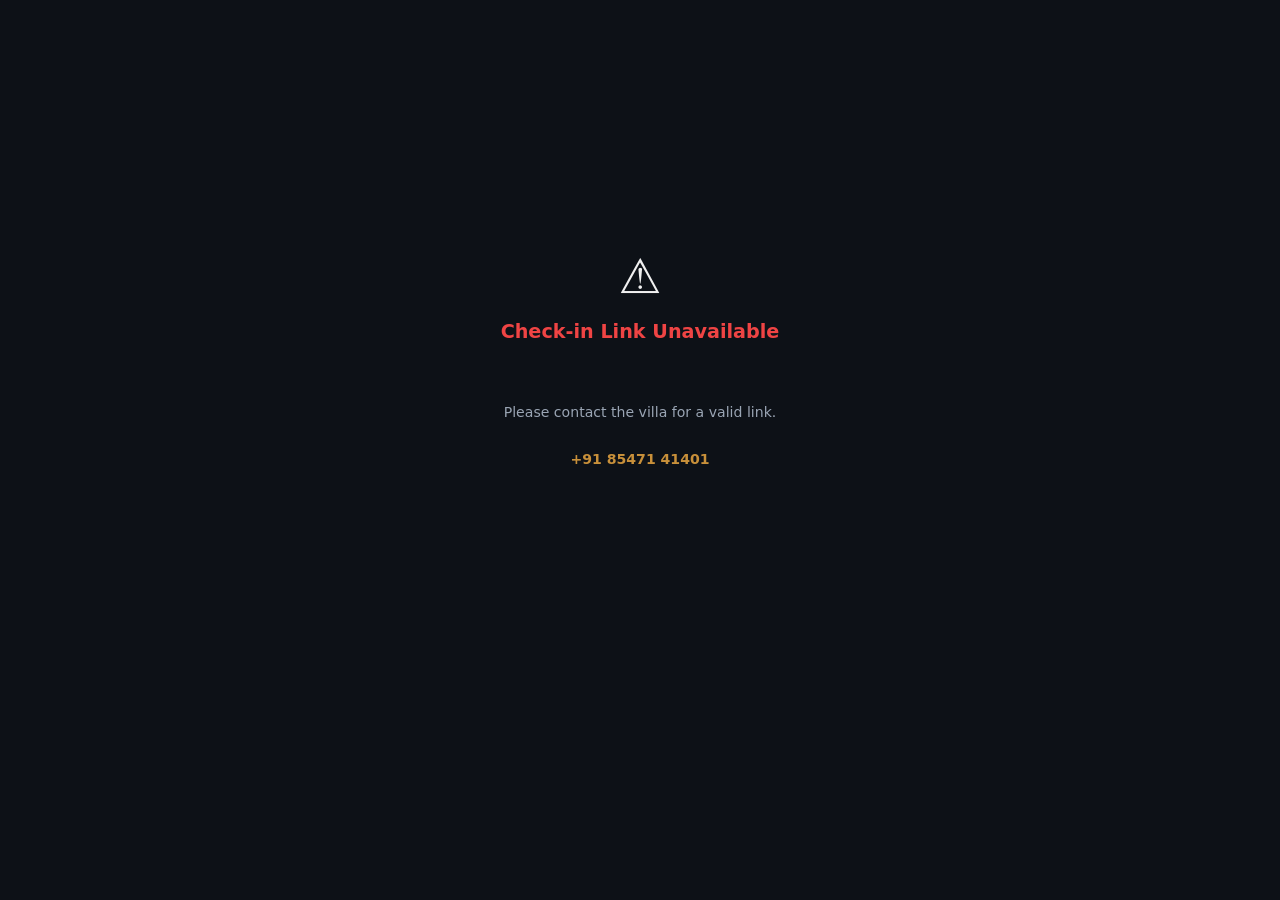
==== commit 28967b99: "Use main contact number site-wide; add Kerala concierge line Replace +91 99950 43283 with the main n" ====
--- a/checkin/index.html
+++ b/checkin/index.html
@@ -18,26 +18,26 @@
     /* ── HEADER ── */
     .header {
       background: linear-gradient(135deg, #111827 0%, #1A2332 100%);
-      padding: 20px 20px 18px;
+      padding: 12px 16px 12px;
       border-bottom: 1px solid rgba(200,144,58,0.2);
     }
     .brand-row {
       display: flex;
       align-items: center;
-      gap: 14px;
-      margin-bottom: 12px;
+      gap: 10px;
+      margin-bottom: 8px;
     }
     .brand-logo {
-      width: 56px; height: 56px;
-      border-radius: 12px;
+      width: 40px; height: 40px;
+      border-radius: 10px;
       object-fit: cover;
       border: 1px solid rgba(200,144,58,0.3);
-      box-shadow: 0 4px 12px rgba(200,144,58,0.15);
+      box-shadow: 0 2px 8px rgba(200,144,58,0.15);
     }
     .brand-logo-fallback {
-      width: 56px; height: 56px;
-      border-radius: 12px;
-      font-size: 1.8rem;
+      width: 40px; height: 40px;
+      border-radius: 10px;
+      font-size: 1.4rem;
       background: rgba(200,144,58,0.15);
       border: 1px solid rgba(200,144,58,0.3);
       display: none;
@@ -46,32 +46,32 @@
     }
     .brand-name {
       font-family: Georgia, serif;
-      font-size: 1.1rem;
+      font-size: 0.95rem;
       font-weight: 700;
       color: #E8B86D;
       letter-spacing: 0.5px;
     }
     .brand-sub {
-      font-size: 0.6rem;
+      font-size: 0.58rem;
       color: #5C7080;
-      letter-spacing: 3px;
-      margin-top: 2px;
+      letter-spacing: 2.5px;
+      margin-top: 1px;
     }
     .partner-badge {
       display: inline-block;
       background: rgba(133,183,235,0.12);
       border: 1px solid rgba(133,183,235,0.25);
       border-radius: 20px;
-      padding: 3px 12px;
+      padding: 2px 10px;
       color: #85B7EB;
-      font-size: 0.72rem;
+      font-size: 0.68rem;
       font-weight: 600;
-      margin-bottom: 10px;
+      margin-bottom: 6px;
     }
     .welcome-text {
-      font-size: 0.82rem;
+      font-size: 0.8rem;
       color: #9AA5B4;
-      line-height: 1.6;
+      line-height: 1.5;
     }
     .welcome-text strong { color: #D0D0D0; }
 
@@ -291,7 +291,7 @@
   <div class="title" style="color:#EF4444">Check-in Link Unavailable</div>
   <div class="sub">This check-in link may have expired or is no longer active.
         Please contact our host team and we'll help you right away.<br>Please contact the villa for a valid link.<br><br>
-    <strong style="color:#C8903A">+91 99950 43283</strong>
+    <strong style="color:#C8903A">+91 85471 41401</strong>
   </div>
 </div>
 
@@ -319,8 +319,7 @@
     <line x1="20" y1="68" x2="34" y2="68" stroke="#C8903A" stroke-width="1.5" stroke-linecap="round" opacity="0.3"/>
     <text x="152" y="52" font-size="10" fill="#C8903A">✨</text>
   </svg>
-  <div style="font-size:0.75rem;color:rgba(200,144,58,0.7);margin-top:4px">We're preparing your villa for a comfortable stay.
-      <div style="font-size:0.75rem;color:#6B7280;margin-top:6px">✏️ This form usually takes less than 3 minutes.</div></div>
+  <div style="font-size:0.75rem;color:rgba(200,144,58,0.7);margin-top:4px">We're preparing your villa for a comfortable stay.</div>
 </div>
 
 <!-- MAIN FORM -->
@@ -413,7 +412,7 @@
           Guruvayur Villa (Dwarka)<br>
           Edappully Gandhinagar Rd, Palayoor<br>
           Guruvayur, Kerala 680101, India<br>
-          <span style="color:#9AA5B4">+91 99950 43283</span>
+          <span style="color:#9AA5B4">+91 85471 41401</span>
         </div>
         <div class="addr-note">This villa address will automatically be used for Form C registration requirements.</div>
       </div>
@@ -556,7 +555,7 @@
             <div class="upload-hint">Aadhaar / PAN / Licence — photo or PDF</div>
           </div>
         </div>
-        <input type="file" id="idFile" accept="image/*,application/pdf" capture="environment"
+        <input type="file" id="idFile" accept="image/*,application/pdf"
           style="display:none" onchange="handleUpload(this,'id-preview-wrap','id-ok')" />
         
         <div class="hint" style="margin-top:4px;color:#F59E0B">Please ensure the document is clear and all corners are visible for faster verification. JPEG or PDF accepted.</div>
@@ -594,7 +593,7 @@
             <div class="upload-hint">Biographical data page with photo</div>
           </div>
         </div>
-        <input type="file" id="passportFile" accept="image/*,application/pdf" capture="environment"
+        <input type="file" id="passportFile" accept="image/*,application/pdf"
           style="display:none" onchange="handleUpload(this,'passport-preview-wrap','passport-ok')" />
         <div class="upload-ok hidden" id="passport-ok">✅ Passport uploaded</div>
       </div>
@@ -644,7 +643,7 @@
               <div class="upload-hint">Visa stamp, sticker, or e-Visa printout</div>
             </div>
           </div>
-          <input type="file" id="visaFile" accept="image/*,application/pdf" capture="environment"
+          <input type="file" id="visaFile" accept="image/*,application/pdf"
             style="display:none" onchange="handleUpload(this,'visa-preview-wrap','visa-ok')" />
           <div class="upload-ok hidden" id="visa-ok">✅ Visa page uploaded</div>
         </div>
@@ -669,6 +668,11 @@
 
     <!-- SECTION 5: ENHANCE YOUR STAY -->
     <div class="section-label" style="color:#8B5CF6;border-color:rgba(139,92,246,0.2);margin-top:28px">5 &middot; ENHANCE YOUR STAY</div>
+    <div style="margin-bottom:14px;padding:12px 14px;background:rgba(139,92,246,0.06);border:1px solid rgba(139,92,246,0.2);border-radius:10px;font-size:0.82rem;color:#9AA5B4;line-height:1.6">
+      💡 &nbsp;Curious how early check-in, late check-out, or our other services actually work? Take a quick look at our
+      <a href="https://luxuryvillasofguruvayur.com/faq.html" target="_blank" rel="noopener" style="color:#A78BFA;font-weight:600;text-decoration:underline">Stay FAQ</a>
+      before choosing below — it only takes a minute, and helps you pick exactly what's right for your stay.
+    </div>
     <div class="field">
       <div class="hint" style="margin-bottom:10px">Select any services you would like us to arrange:</div>
       <div class="check-option" id="opt-early" onclick="toggleOption('early')"><div class="check-box" id="box-early"></div><div><div class="check-label">Request early check-in</div><div class="check-hint">Subject to availability &middot; Additional charges apply</div></div></div>
@@ -727,7 +731,7 @@
     dwarka: {
       address: 'Edappully Gandhinagar Rd, Palayoor',
       city: 'Guruvayur', state: 'Kerala', pincode: '680101', country: 'India',
-      phone: '+91 99950 43283'
+      phone: '+91 85471 41401'
     }
   }
 
@@ -792,12 +796,14 @@
       ? `Welcome to <strong>${vName}</strong> — booked through <strong style="color:#85B7EB">${pName}</strong>.`
       : `Welcome to <strong>${vName}</strong>.`
     welcomeEl.innerHTML = partnerLine +
-      `<br><br>We look forward to hosting you and making your stay comfortable and memorable.<br><br>
-      As part of standard guest registration requirements under the
-      <strong>Registration of Foreigners Act</strong> and
-      <strong>Kerala Police</strong> hospitality regulations, all guests are requested
-      to complete this pre check-in form prior to arrival.<br><br>
-      Thank you for taking a few moments to complete the registration.`
+      ` We're delighted to host you. Please complete your guest registration before arrival.
+      <br><span style="font-size:0.78rem;color:rgba(200,144,58,0.8);">✏️ This form usually takes less than 3 minutes.</span>
+      <br><br><span class="legal-toggle" onclick="this.nextElementSibling.classList.toggle('hidden');this.querySelector('.legal-arrow').textContent=this.nextElementSibling.classList.contains('hidden')?'▸':'▾'" style="font-size:0.78rem;color:rgba(255,255,255,0.45);cursor:pointer;user-select:none;">
+        <span class="legal-arrow">▸</span> ℹ️ Why is registration required?
+      </span>
+      <div class="hidden" style="font-size:0.75rem;color:rgba(255,255,255,0.4);margin-top:6px;padding:8px 12px;background:rgba(255,255,255,0.04);border-radius:8px;border-left:2px solid rgba(200,144,58,0.3);">
+        As required under the <strong style="color:rgba(255,255,255,0.6)">Registration of Foreigners Act</strong> and Kerala hospitality regulations, all guests must complete this registration prior to arrival.
+      </div>`
   }
 
   // ── NATIONALITY ────────────────────────────────────────────
@@ -910,6 +916,7 @@
     if (nationality === 'Indian') {
       if (!v('idType'))   return 'Please select your ID type'
       if (!v('idNumber')) return 'Please enter your ID number'
+      if (!uploadData.id) return 'Please upload a photo or PDF of your ID'
     } else {
       if (!v('passportNo'))    return 'Passport number is required'
       if (!v('passportExpiry')) return 'Passport expiry date is required'
@@ -1041,7 +1048,7 @@
     const el = document.getElementById('screen-error')
     el.querySelector('.sub').innerHTML =
       `${msg}<br><br>Please contact the villa for a valid link.<br><br>` +
-      `<strong style="color:#C8903A">+91 99950 43283</strong>`
+      `<strong style="color:#C8903A">+91 85471 41401</strong>`
     show('screen-error')
   }
   function showSubmitError(msg) {
